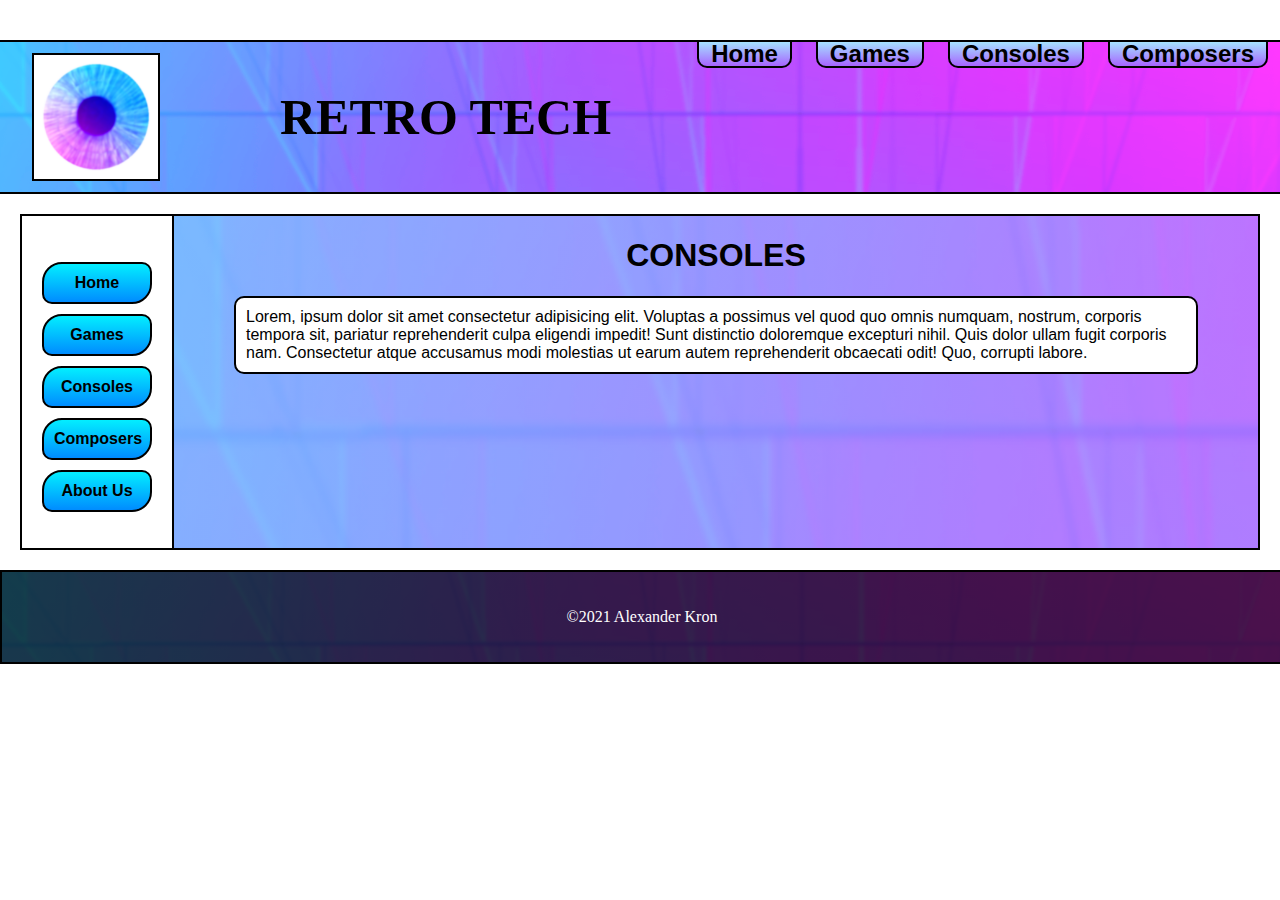
==== consoles.html @ 159e688c "first commit" ====
<!DOCTYPE html>
<html lang="en">

<head>
    <meta charset="UTF-8">
    <meta http-equiv="X-UA-Compatible" content="IE=edge">
    <meta name="viewport" content="width=device-width, initial-scale=1.0">
    <title>consoles</title>
    <link rel="stylesheet" href="style.css">
</head>

<body>
    <header>
    </header>
    <div class = "logo">
        <img src="RTlogo.png" alt="logga">
    </div>
    <nav>
        <h1><p style="font-family:'Trebuchet MS'">RETRO TECH</p></h1>
        <ul class="categories">
            <li><a href="composers.html">Composers</a></li>
            <li><a href="consoles.html">Consoles</a></li>
            <li><a href="games.html">Games</a></li>
            <li><a href="index.html">Home</a></li>
        </ul>
    </nav>
    <div class="wrapper">
        <aside>
            <ul class="categories-aside">
                <li><a href="index.html">Home</a></li>
                <li><a href="games.html">Games</a></li>
                <li><a href="consoles.html">Consoles</a></li>
                <li><a href="composers.html">Composers</a></li>
                <li><a href="aboutus.html">About Us</a></li>
            </ul>
        </aside>
        <main>
            <h1>CONSOLES</h1>
            <article>Lorem, ipsum dolor sit amet consectetur adipisicing elit. Voluptas a possimus vel quod quo omnis
                numquam, nostrum, corporis tempora sit, pariatur reprehenderit culpa eligendi impedit! Sunt distinctio
                doloremque excepturi nihil. Quis dolor ullam fugit corporis nam. Consectetur atque accusamus modi
                molestias
                ut earum autem reprehenderit obcaecati odit! Quo, corrupti labore.</article>
        </main>
    </div>
    <footer>
        <div class="footer-wrapper">
            <p style="font-family:'Trebuchet MS'">&copy;2021 Alexander Kron</p>
        </div>
    </footer>
</body>

</html>
---- style.css ----
body {
    font-family: arial, sans-serif;
    width: 100%;
    margin: 0;
}

.logo img {
    width: 10%;
    height: 10%;
    position: relative;
    float: left;
    border: 2px solid black;
    margin-top: 33px;
    margin-left: 12px;
}

nav {
    border-bottom: 2px solid black;
    border-top: 2px solid black;
    background-image: url(RTbanner.png);
    height: 150px;
    width: 100%;
    margin-top: 0;
}

nav h1 {
    float: left;
    font-size: 50px;
    line-height: 30px;
    padding-left: 120px;
    padding-top: 10px;
    margin-bottom: 0;
    margin-top: 0;
}
nav ul {
    list-style: none;
    margin: 0;
    padding: 0;
    line-height: 0;
}

nav ul li a {
    float: right;
    text-decoration: none;
    font-weight: bold;
    margin: 0.5em;
    margin-top: 0;
    padding: 0.5em;
    font-size: 1.5rem;
    color: black;
    background-image: linear-gradient(#a5e2ff,#a764ff);
    border: 2px solid black;
    border-radius: 10px;
    border-start-start-radius: 0;
    border-start-end-radius: 0;
    border-top: none;
}

header img {
    width: 100%;
    height: 200px;
    object-fit: cover;
}

div {
    padding: 20px;
}

div.wrapper {
    display: flex;
}

aside {
    flex: 1;
    border: 2px solid black;
    border-right: none;
    width: 15%;
    padding: 10px;
}

.categories-aside {
    list-style: none;
    font-weight: bold;
    padding: 10px;
}

.categories-aside li {
    width: 110px;
}

.categories-aside li a {
    align-items: center;
    text-decoration: none;
    text-align: center;
    display: block;
    margin-top: 10px;
    padding: 10px;
    font-size: 1.0rem;
    color: black;
    background-image: linear-gradient(#03eeff,#008cff);
    border: 2px solid black;
    border-radius: 20px 10px;
}

main {
    flex: 10;
    border: 2px solid black;
    width: 100%;
    padding: 0px 60px;
    background: linear-gradient( rgba(210, 160, 255, 0.4), rgba(210, 160, 255, 0.4) ), url(RTbanner.png);
    background-size: 3000px 1200px;
}

main h1 {
    text-align: center;
}

article { 
    border: 2px solid black;
    padding: 10px;
    background-color: white;
    border-radius: 10px 10px;
}

button {
    margin:0 auto;
    display:block;
}

footer {
    border: 2px solid black;
    width: 100%;
    text-align: center;
    background: linear-gradient( rgba(0, 0, 0, 0.7), rgba(0, 0, 0, 0.7) ), url(RTbanner.png);
    color: white;
}
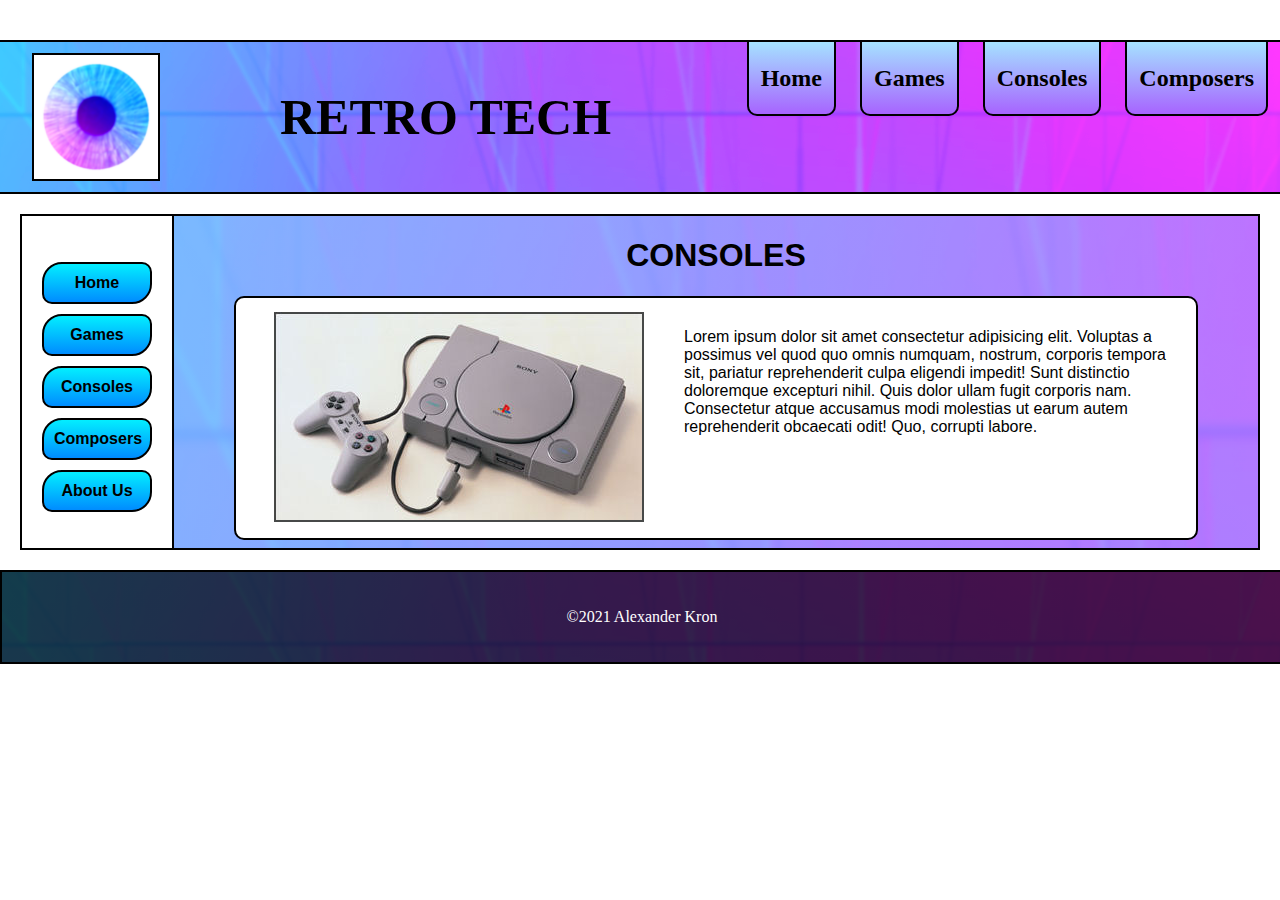
==== commit 3f6d5fca: "Klar med hemsidan" ====
--- a/consoles.html
+++ b/consoles.html
@@ -18,10 +18,10 @@
     <nav>
         <h1><p style="font-family:'Trebuchet MS'">RETRO TECH</p></h1>
         <ul class="categories">
-            <li><a href="composers.html">Composers</a></li>
-            <li><a href="consoles.html">Consoles</a></li>
-            <li><a href="games.html">Games</a></li>
-            <li><a href="index.html">Home</a></li>
+            <li><a href="composers.html"><p style="font-family:'Trebuchet MS'">Composers</p></a></li>
+            <li><a href="consoles.html"><p style="font-family:'Trebuchet MS'">Consoles</p></a></li>
+            <li><a href="games.html"><p style="font-family:'Trebuchet MS'">Games</p></a></li>
+            <li><a href="index.html"><p style="font-family:'Trebuchet MS'">Home</p></a></li>
         </ul>
     </nav>
     <div class="wrapper">
@@ -36,11 +36,16 @@
         </aside>
         <main>
             <h1>CONSOLES</h1>
-            <article>Lorem, ipsum dolor sit amet consectetur adipisicing elit. Voluptas a possimus vel quod quo omnis
+                <figure class = "playstation">
+                    <img src="playstation.png" alt="Playstation console and controller">
+            </figure>
+            <article>
+                <div class = "text2"> Lorem ipsum dolor sit amet consectetur adipisicing elit. Voluptas a possimus vel quod quo omnis
                 numquam, nostrum, corporis tempora sit, pariatur reprehenderit culpa eligendi impedit! Sunt distinctio
                 doloremque excepturi nihil. Quis dolor ullam fugit corporis nam. Consectetur atque accusamus modi
-                molestias
-                ut earum autem reprehenderit obcaecati odit! Quo, corrupti labore.</article>
+                molestias ut earum autem reprehenderit obcaecati odit! Quo, corrupti labore.
+                </div>
+            </article>
         </main>
     </div>
     <footer>
--- a/style.css
+++ b/style.css
@@ -134,3 +134,52 @@
     background: linear-gradient( rgba(0, 0, 0, 0.7), rgba(0, 0, 0, 0.7) ), url(RTbanner.png);
     color: white;
 }
+.goldeneye
+{
+    float: left;
+}
+
+div img
+{
+    width: 80%;
+}
+
+.text
+{
+    height: 140px;
+}
+
+.playstation
+{
+    float: left;
+}
+
+.playstation img
+{
+    width: 100%;
+}
+
+.text2
+{
+    height: 180px;
+}
+
+.kojikondo
+{
+    float: left;
+}
+
+.kojikondo img
+{
+    width: 80%;
+}
+
+.text3
+{
+    height: 140px;
+}
+
+figure
+{
+    /* margin-inline-end: 0; */
+}